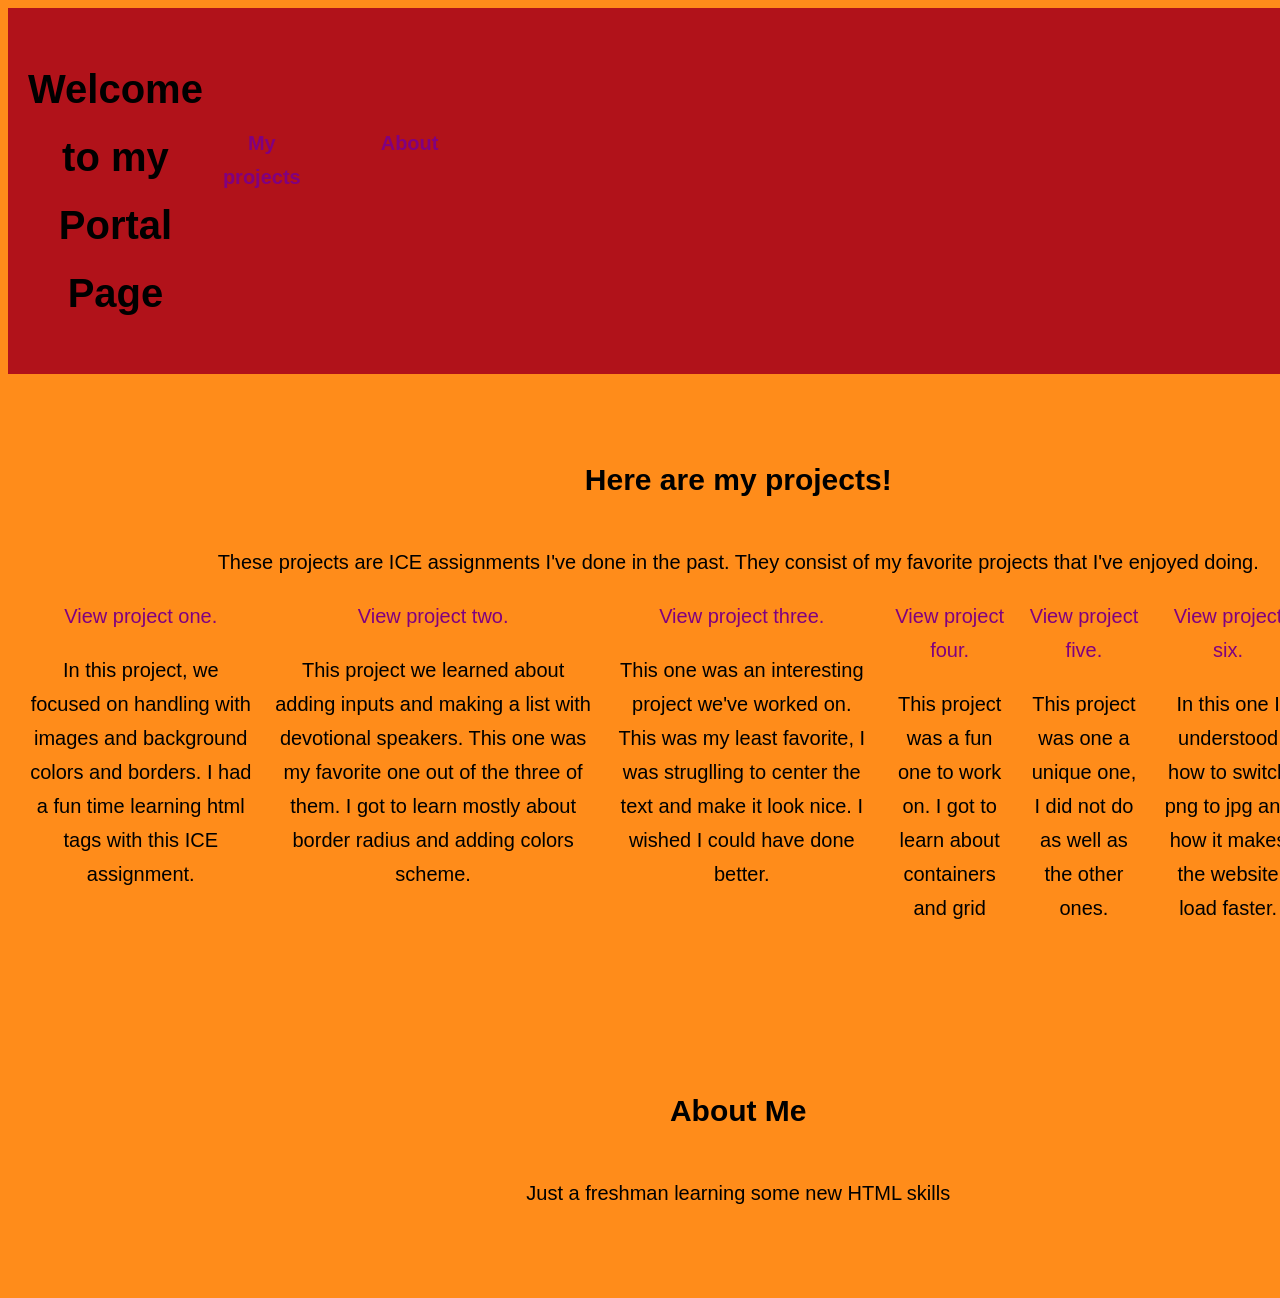
==== index.html @ 6a99a228 "Final project completed" ====
<!DOCTYPE html>
<html lang="en">
<head>
    <meta charset="UTF-8">
    <meta name="viewport" content="width=device-width, initial-scale=1.0">
    <link rel="Stylesheet" href="styles/styles.css">
    <title>Final Reflection</title>
</head>
<body>
    <header>
        <h1>Welcome to my Portal Page</h1>
        <nav>
            <a href="#projects">My projects</a>
            <a href="#about">About</a>
            <img src="images/Porfolio.png" alt="Porfolio logo">
        </nav>
    </header>
    
    


 <section id="projects">
        <h2>Here are my projects!</h2>
        <p>These projects are ICE assignments I've done in the past. They consist of my favorite projects that I've enjoyed doing.</p>

        <div class="project-container">
            <div class="project-box">
                <a href="site3/oaks.html" target="_blank">View project one.</a>
                <p class="content">In this project, we focused on handling with images and 
                    background colors and borders. I had a fun time learning html tags with 
                    this ICE assignment. 
                </p>
        
            </div>
            <div class="project-box">
                <a href="site2/favdevo.html" target="_blank">View project two.</a>
                <P class="content">This project we learned about adding inputs and making
                    a list with devotional speakers. This one was my favorite one out of the 
                    three of them. I got to learn mostly about border radius and adding colors
                    scheme.
                </P>
            </div>
            <div class="project-box">
                <a href="site1/index.html" target="_blank"> View project three.</a>
                <p class="content">This one was an interesting project we've worked on. This was
                    my least favorite, I was struglling to center the text and make it look nice. 
                    I wished I could have done better. 
                </p>
            </div>
            <div class="project-box">
                <a href="site 4/flags.html" target="_blank"> View project four.</a>
                <p class="content">
                    This project was a fun one to work on. I got to learn
                    about containers and grid
                </p>
            </div>
            <div class="project-box">
                <a href="site 5/positioning.html" target="_blank"> View project five.</a>
                <p class="content">
                    This project was one a unique one, I did not do as well as the other ones.
                </p>
            </div>
            <div class="project-box">
                <a href="site 6/gallery.html" target="_blank"> View project six.</a>
                <p class="content">
                    In this one I understood how to switch png to jpg and how it makes
                    the website load faster.
                </p>
            </div>
            <div class="project-box">
                <a href="site 7/signup.html" target="_blank"> View project seven.</a>
                <p class="content">
                    This one was another hard one, it was a bit difficult to get 
                    but I managed to complete it.
                </p>
            </div>
        </div>
    </section>
    <section id="about">
        <h2>About Me</h2>
        <p>Just a freshman learning some new HTML skills</p>
    </section>
</body>
---- styles/styles.css ----
body {
    font-family: Arial, Helvetica, sans-serif;
    font-size: 20px;
    line-height: 1.7;
    background-color: #FF8C1A;

    display: grid;
    grid-template-rows: auto 1fr auto;
    min-height: 100vh;
}

header {
    background-color: #B1121A;
    color: black;
    padding: 20px;
    display: grid;
    grid-template-columns: auto 1fr;
    align-items: center;
    text-align: center;
    
}


  
h2 {
    margin: 40px auto;
    padding: 0 20px;

}



header h1 {
    display: flex;
    align-items: center;
   
 
}

nav a {
    font-weight: bold;
    text-decoration: none;
    margin-right: 20px;
    padding: 10px 20px;
    border-radius: 10px;

}

a {
    color: purple;
    text-decoration: none;
   
}

nav {
    display: flex;
    gap: 20px;
    color: none;
    
}

nav a:hover{
    background-color: #E04B1A;
    color: #FFC300;
    padding: 5px 10px;
    border-radius: 5px;
}

nav img {
    width: 150px;
    height: auto;
    justify-self: start;
    margin-left: 800px;
    

}

#projects {
    text-align: center;
    padding: 40px 20px;

}

.project-container {
    display: flex;
    justify-content: center;
    gap: 20px;
}

#about {
    text-align: center;
    padding: 60px 20px;
}
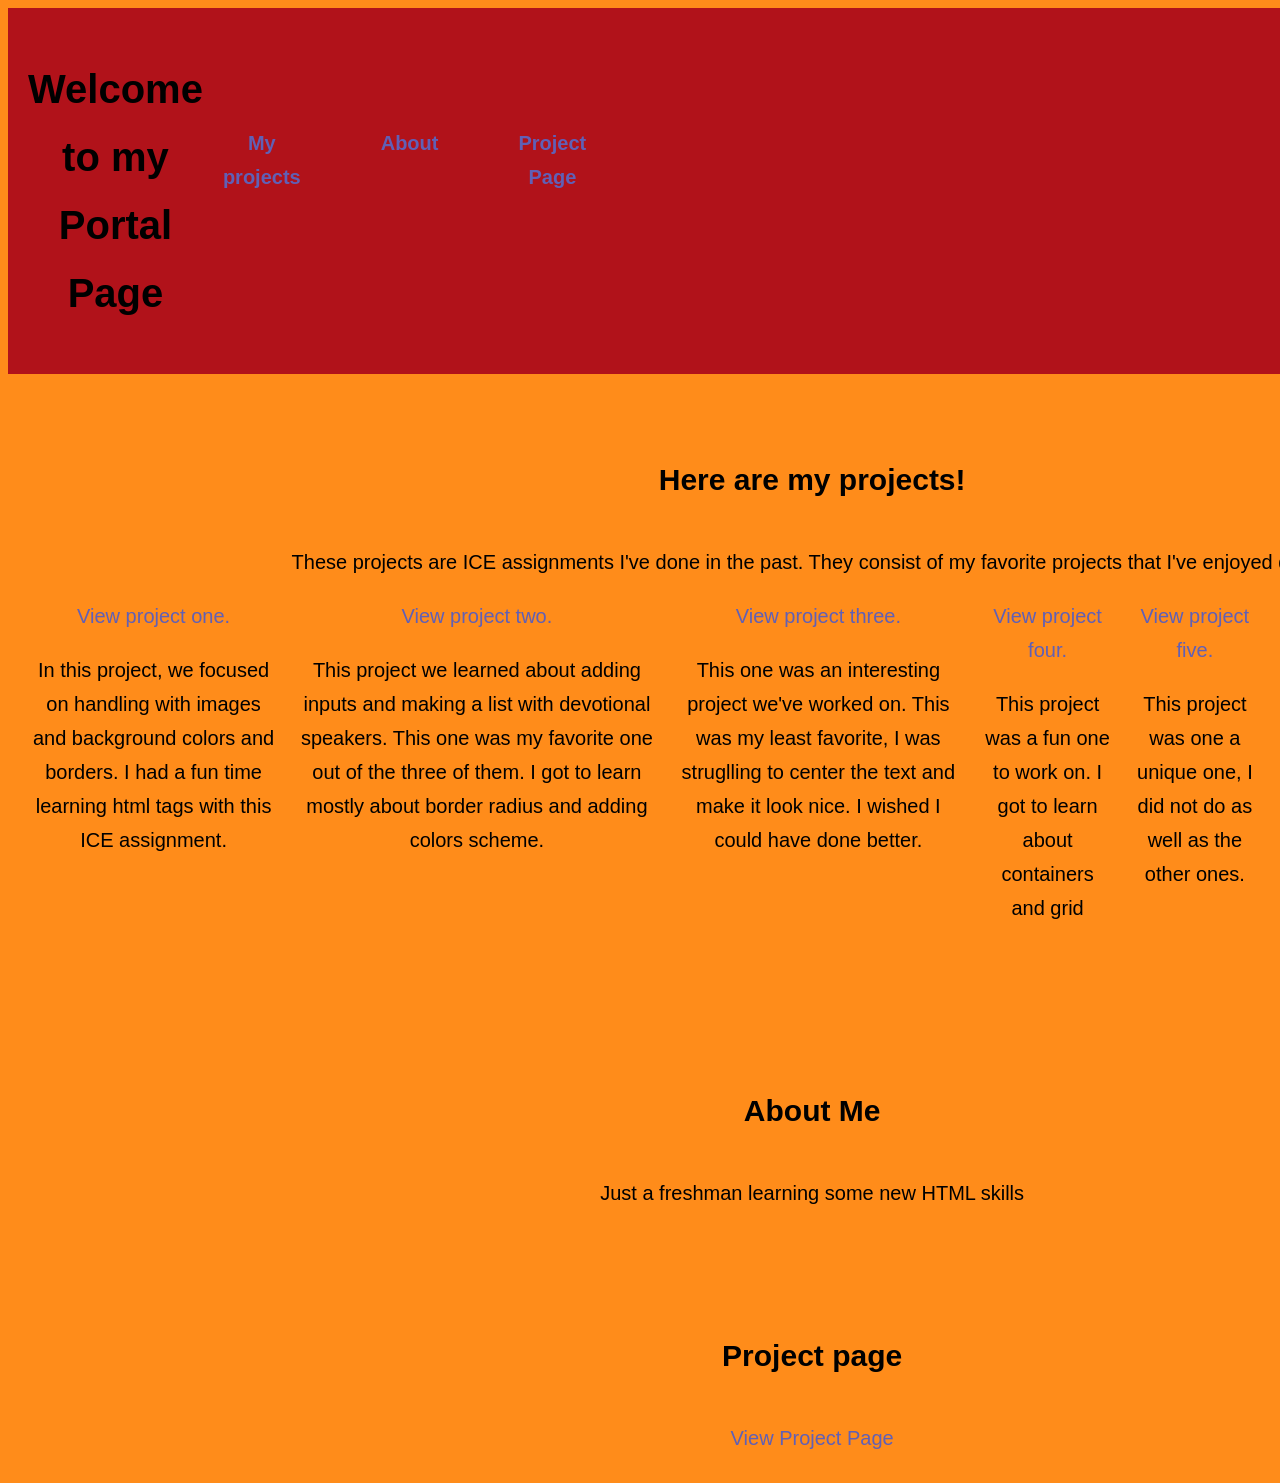
==== commit b943a22d: "fixing page links" ====
--- a/index.html
+++ b/index.html
@@ -12,6 +12,7 @@
         <nav>
             <a href="#projects">My projects</a>
             <a href="#about">About</a>
+            <a href="#pp">Project Page</a>
             <img src="images/Porfolio.png" alt="Porfolio logo">
         </nav>
     </header>
@@ -80,4 +81,9 @@
         <h2>About Me</h2>
         <p>Just a freshman learning some new HTML skills</p>
     </section>
+    <section class="pp">
+        <h2>Project page</h2>
+         <p><a href="client_report.html">View Project Page</a></p>
+
+    </section>
 </body>
--- a/styles/styles.css
+++ b/styles/styles.css
@@ -47,10 +47,11 @@
 }
 
 a {
-    color: purple;
+    color: rgb(96, 96, 182);
     text-decoration: none;
    
 }
+
 
 nav {
     display: flex;
@@ -92,3 +93,7 @@
     padding: 60px 20px;
 }
 
+.pp {
+    text-align: center;
+
+}
